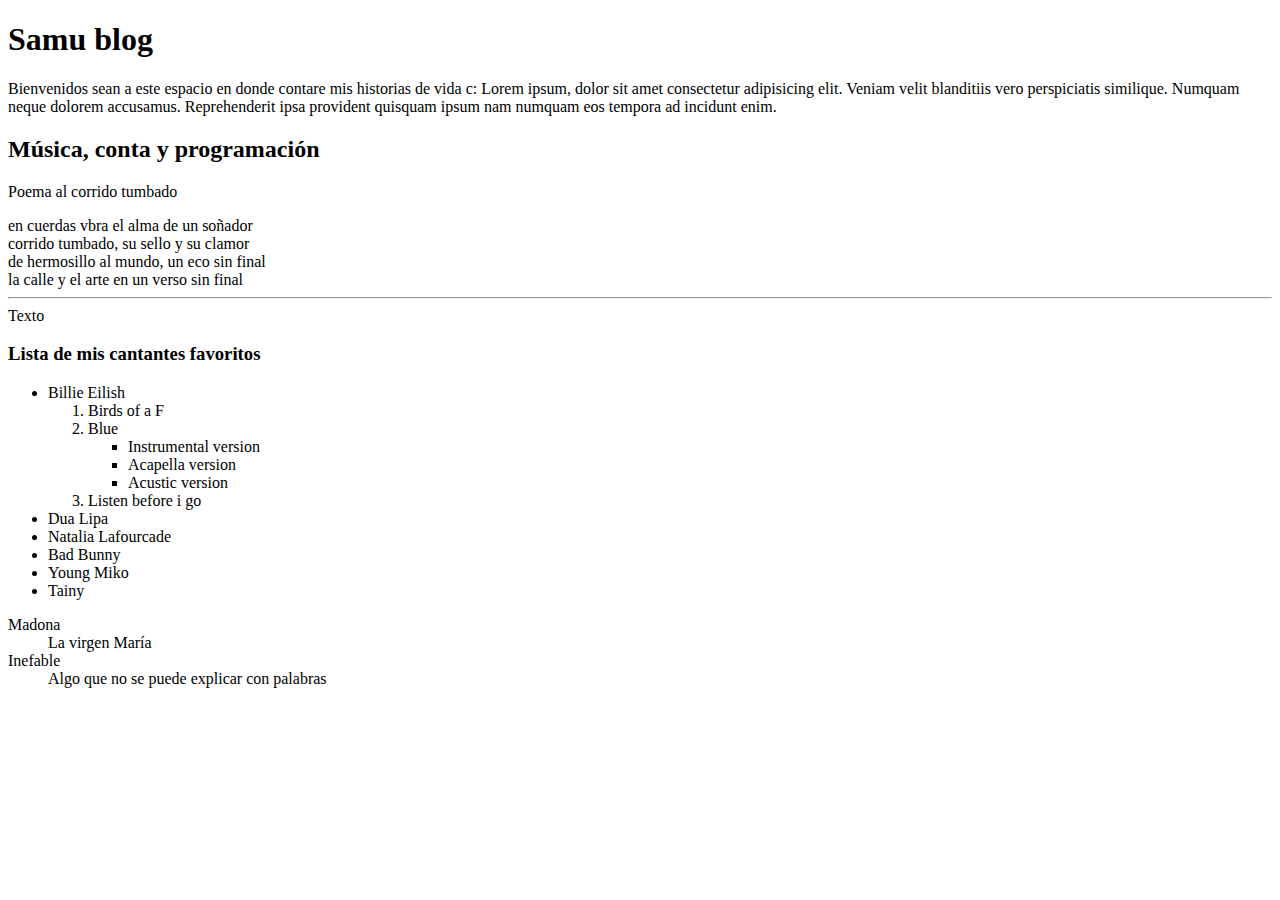
==== index.html @ 56c4d7af "tarea 1, identificar errores" ====
<!DOCTYPE html><!-- para mandar a llamar un borrador de codigo se usa ! -->
<html lang="es"> <!-- Lang es un atributo de idioma, le dijimos que es en español-->
<head>
    <meta charset="UTF-8"> <!-- Especifica la codificación de caracteres del documento, pueda leer todos los datos, como las ñ-->
    <meta name="viewport" content="width=device-width, initial-scale=1.0"><!--un indicador de que sea responsivo, meta para indicar que esta pagina se adaptara a cualquier dispositivo-->
    <title>Samu blog</title><!---->

</head>
<body>
    <h1> Samu blog </h1>
    <p> Bienvenidos sean a este espacio en donde contare mis historias de vida c:
        Lorem ipsum, dolor sit amet consectetur adipisicing elit. Veniam velit blanditiis vero perspiciatis similique. Numquam neque dolorem accusamus. Reprehenderit ipsa provident quisquam ipsum nam numquam eos tempora ad incidunt enim.
    </p>
    <h2> Música, conta y programación </h2>
    <p>Poema al corrido tumbado</p><!--- elemento en bloque que ocupa todo el ancho diaponible-->
    <span>en cuerdas vbra el alma de un soñador</span><br/><!--- elemento en línea que solo ocupa el espacio necesario para existir-->
    <span>corrido tumbado, su sello y su clamor</span><br><!--- break nos da un salto de línea, el sigiente enlemento inicia en la sig línea-->
    <span>de hermosillo al mundo, un eco sin final</span><br><!--Span es un contenedor generico y puede agrupar elementos que van a compartir estilos-->
    <span>la calle y el arte en un verso sin final</span><br>
    <hr/><!--crea una línea horizontal-->
    <div>Texto</div><!--Contenedor generico en bloque usado para dividir o agrupar en secciones-->

    <h3> Lista de mis cantantes favoritos </h3>
    <!--Lista desordenada ul da un frormato de lista-->
    <!--para multiplicar una etiquta x*n ej li*6-->
    <ul>
        <li>Billie Eilish</li><!--List item para incluir los elementos de la lista-->
            <ol><!--lista ordenada agrega numeros-->
                    <li>Birds of a F</li>
                    <li>Blue</li>
                        <ul>
                            <li>Instrumental version</li>
                            <li>Acapella version</li>
                            <li>Acustic version</li>
                        </ul>
                    <li>Listen before i go</li>
            </ol>
        <li>Dua Lipa</li>
        <li>Natalia Lafourcade</li>
        <li>Bad Bunny</li>
        <li>Young Miko</li>
        <li>Tainy</li>
    </ul>

    <dl><!-- Descripción list, lista descriptiva-->
        <dt> Madona</dt><!-- Término a definir -->
        <dd> La virgen María </dd><!--para describir o definir el elemento anterior-->
        <dt> Inefable</dt><!-- Término a definir -->
        <dd> Algo que no se puede explicar con palabras </dd>
    </dl>
</body>
</html>
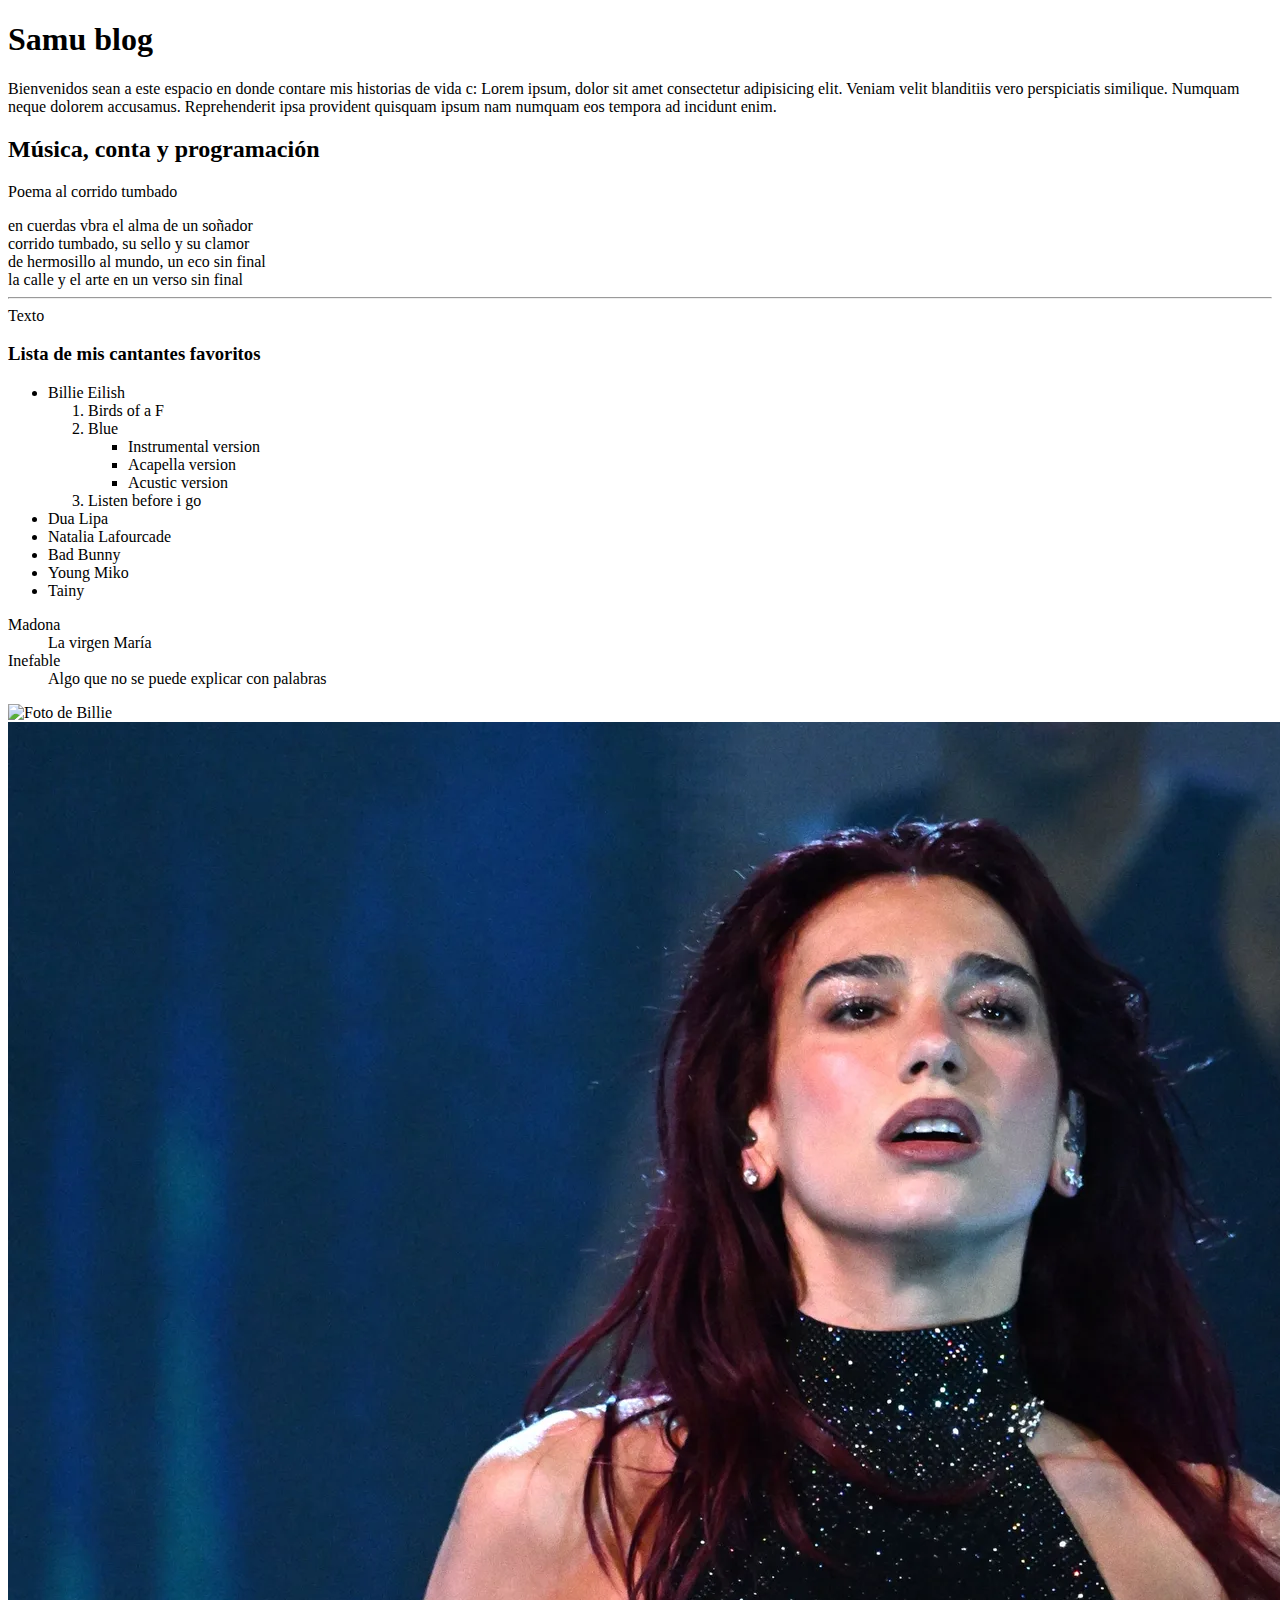
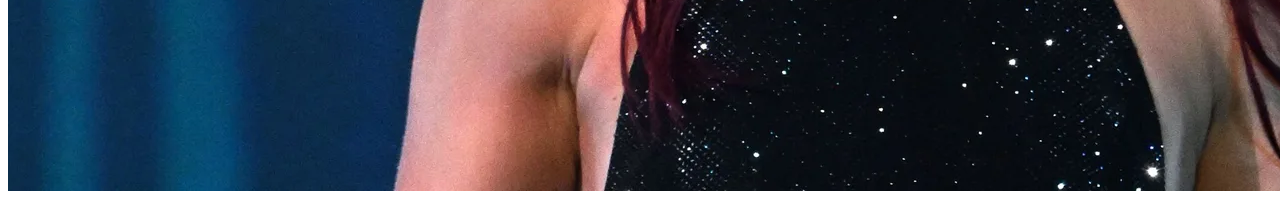
==== commit a5a3c856: "imagenes" ====
--- a/index.html
+++ b/index.html
@@ -48,5 +48,9 @@
         <dt> Inefable</dt><!-- Término a definir -->
         <dd> Algo que no se puede explicar con palabras </dd>
     </dl>
+
+    <img src="https://indiehoy.com/wp-content/uploads/2024/05/billie-eilish-cancion-nuevo-disco-la-hace-llorar.jpg" alt="Foto de Billie"> <!--src sources para adjuntar la dirección de la imagen ya sea local o online
+    alt agrega un texto alternativo en caso de que en la pagina no este disponible la imagen -->
+    <img src="dua-lipa_98.webp" alt="Foto de Dua Lipa"> <!--para agregar una foto localmente-->
 </body>
 </html>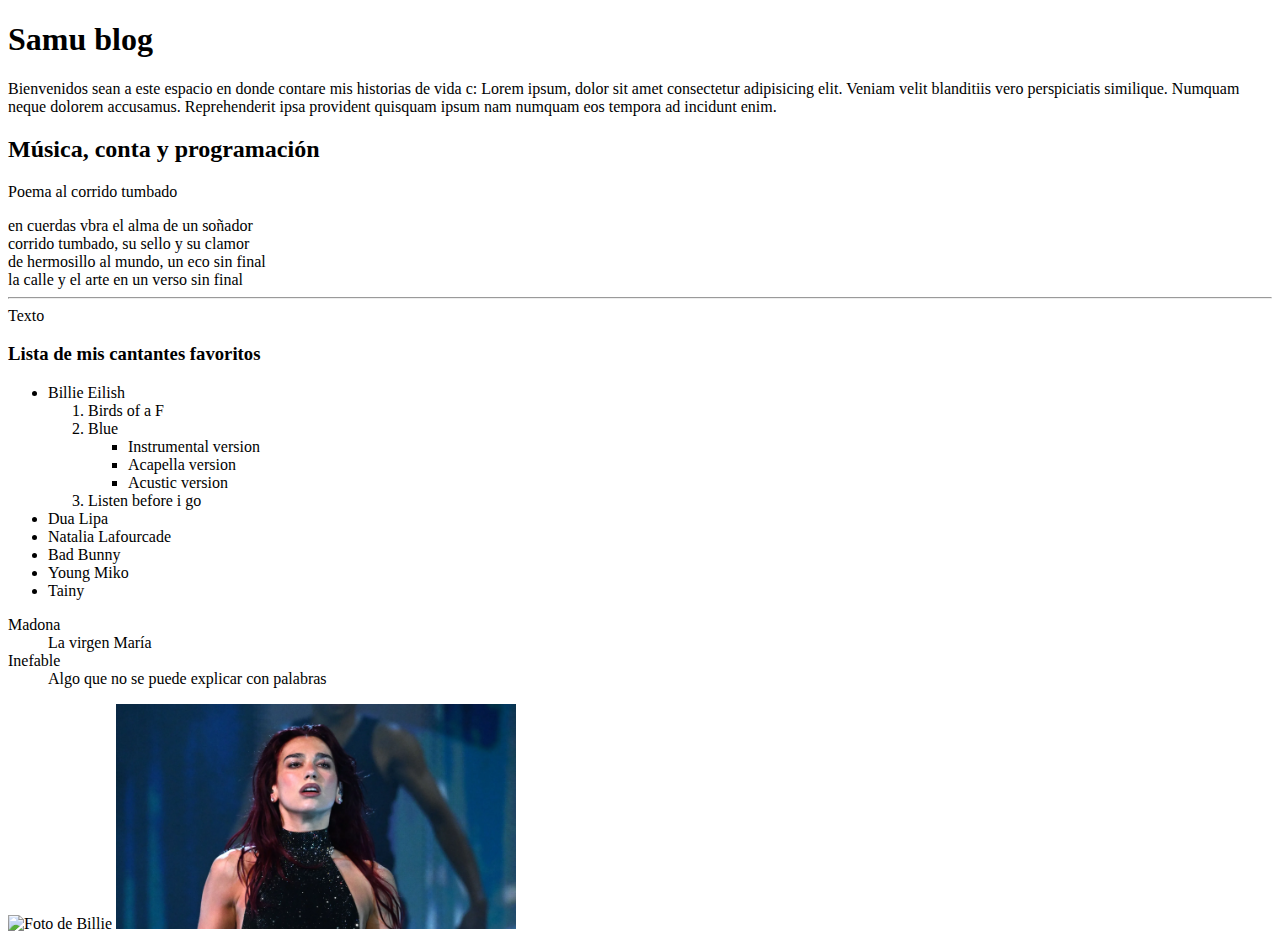
==== commit 776759f3: "cambio en tamaño de imagen" ====
--- a/index.html
+++ b/index.html
@@ -51,6 +51,6 @@
 
     <img src="https://indiehoy.com/wp-content/uploads/2024/05/billie-eilish-cancion-nuevo-disco-la-hace-llorar.jpg" alt="Foto de Billie"> <!--src sources para adjuntar la dirección de la imagen ya sea local o online
     alt agrega un texto alternativo en caso de que en la pagina no este disponible la imagen -->
-    <img src="dua-lipa_98.webp" alt="Foto de Dua Lipa"> <!--para agregar una foto localmente-->
+    <img src="imagenes/dua-lipa_98.webp" alt="Foto de Dua Lipa" width="400" length="500"> <!--para agregar una foto localmente-->
 </body>
 </html>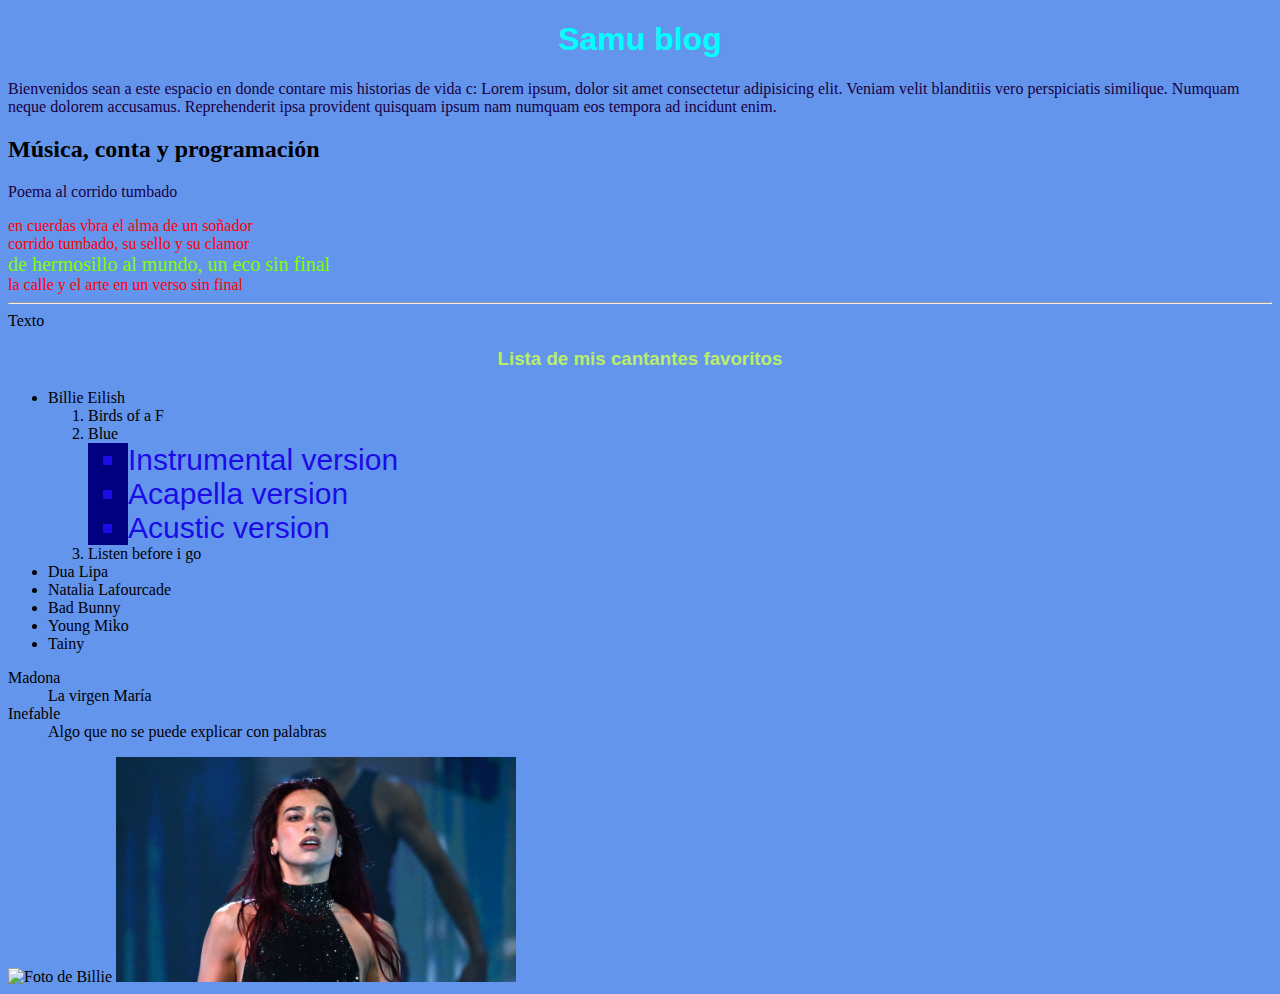
==== commit 2e63a64e: "nuevos elercicios y modificaciones" ====
--- a/index.html
+++ b/index.html
@@ -1,34 +1,43 @@
 <!DOCTYPE html><!-- para mandar a llamar un borrador de codigo se usa ! -->
 <html lang="es"> <!-- Lang es un atributo de idioma, le dijimos que es en español-->
 <head>
+    <link rel="stylesheet" href="style.css"><!--para vincular mi hoja de estilos-->
     <meta charset="UTF-8"> <!-- Especifica la codificación de caracteres del documento, pueda leer todos los datos, como las ñ-->
     <meta name="viewport" content="width=device-width, initial-scale=1.0"><!--un indicador de que sea responsivo, meta para indicar que esta pagina se adaptara a cualquier dispositivo-->
     <title>Samu blog</title><!---->
 
+    <style><!-- esto es un estilo interno -->
+        span{
+            color: navy;
+        }
+        .tops{
+            background-color: navy;
+        }
+    </style>
 </head>
 <body>
-    <h1> Samu blog </h1>
+    <h1 style="color: cyan; text-align: center;"> Samu blog </h1>
     <p> Bienvenidos sean a este espacio en donde contare mis historias de vida c:
         Lorem ipsum, dolor sit amet consectetur adipisicing elit. Veniam velit blanditiis vero perspiciatis similique. Numquam neque dolorem accusamus. Reprehenderit ipsa provident quisquam ipsum nam numquam eos tempora ad incidunt enim.
     </p>
     <h2> Música, conta y programación </h2>
     <p>Poema al corrido tumbado</p><!--- elemento en bloque que ocupa todo el ancho diaponible-->
-    <span>en cuerdas vbra el alma de un soñador</span><br/><!--- elemento en línea que solo ocupa el espacio necesario para existir-->
-    <span>corrido tumbado, su sello y su clamor</span><br><!--- break nos da un salto de línea, el sigiente enlemento inicia en la sig línea-->
-    <span>de hermosillo al mundo, un eco sin final</span><br><!--Span es un contenedor generico y puede agrupar elementos que van a compartir estilos-->
-    <span>la calle y el arte en un verso sin final</span><br>
+    <span class="verso">en cuerdas vbra el alma de un soñador</span><br/><!--- elemento en línea que solo ocupa el espacio necesario para existir-->
+    <span class="verso">corrido tumbado, su sello y su clamor</span><br><!--- break nos da un salto de línea, el sigiente enlemento inicia en la sig línea-->
+    <span id="verso-resaltado">de hermosillo al mundo, un eco sin final</span><br><!--Span es un contenedor generico y puede agrupar elementos que van a compartir estilos-->
+    <span class="verso">la calle y el arte en un verso sin final</span><br>
     <hr/><!--crea una línea horizontal-->
     <div>Texto</div><!--Contenedor generico en bloque usado para dividir o agrupar en secciones-->
 
     <h3> Lista de mis cantantes favoritos </h3>
     <!--Lista desordenada ul da un frormato de lista-->
     <!--para multiplicar una etiquta x*n ej li*6-->
-    <ul>
+    <ul  ><!-- a la clase el nombre lo damos nosotros, que sea descriptivo -->
         <li>Billie Eilish</li><!--List item para incluir los elementos de la lista-->
             <ol><!--lista ordenada agrega numeros-->
                     <li>Birds of a F</li>
                     <li>Blue</li>
-                        <ul>
+                        <ul class="tops">
                             <li>Instrumental version</li>
                             <li>Acapella version</li>
                             <li>Acustic version</li>
@@ -49,7 +58,7 @@
         <dd> Algo que no se puede explicar con palabras </dd>
     </dl>
 
-    <img src="https://indiehoy.com/wp-content/uploads/2024/05/billie-eilish-cancion-nuevo-disco-la-hace-llorar.jpg" alt="Foto de Billie"> <!--src sources para adjuntar la dirección de la imagen ya sea local o online
+    <img src="https://indiehoy.com/wp-content/uploads/2024/05/billie-eilish-cancion-nuevo-disco-la-hace-llorar.jpg" alt="Foto de Billie" id="fotobillie"> <!--src sources para adjuntar la dirección de la imagen ya sea local o online
     alt agrega un texto alternativo en caso de que en la pagina no este disponible la imagen -->
     <img src="imagenes/dua-lipa_98.webp" alt="Foto de Dua Lipa" width="400" length="500"> <!--para agregar una foto localmente-->
 </body>
--- a/style.css
+++ b/style.css
@@ -0,0 +1,36 @@
+*{/*selector universal, para decir que todo el documento va a tener tal estilo, seleccionando todos los elementos y hacewr el cambio en todo*/
+/* alt + shift + a = atajo a insertar un comentario */
+    background-color: cornflowerblue;
+}
+/* Selectores de tipo o etiqueta: seleccionar los elementos con ese nombre */
+h1,/* podemos agregar un coma para incluir mas elementos para aplicar el formato */
+h3{
+    color: rgb(185, 238, 106);
+    text-align: center;
+    font-family: Arial, Helvetica, sans-serif   ;
+}
+p{/* este tambien es un selector de etiqueta: todos los p tendran el sig formato */
+    color: #18003F;
+}
+
+/* Selector de clase: las clases si se comparten, a dif de los id que no se comparten */
+/* iniciamos con un punto "." para hacer referencia a una classe, en este caso ".tops" */
+.tops{
+    font-family: Impact, Haettenschweiler, 'Arial Narrow Bold', sans-serif;
+    color: rgb(27, 12, 231);
+    font-size: 30px;
+}
+/* Selector de id: Selecciona un elemento especifico y no se comparte con otros elementos, solo hara cambios para el elemento seleccionado */
+.verso{
+    color: red;
+}
+/* Selector ID: Se inicializa con un gato # */
+#verso-resaltado{
+    color: chartreuse;
+    font-size: 20px;
+}
+
+#fotobillie{
+    width: 300px;
+    height: 200px;
+}